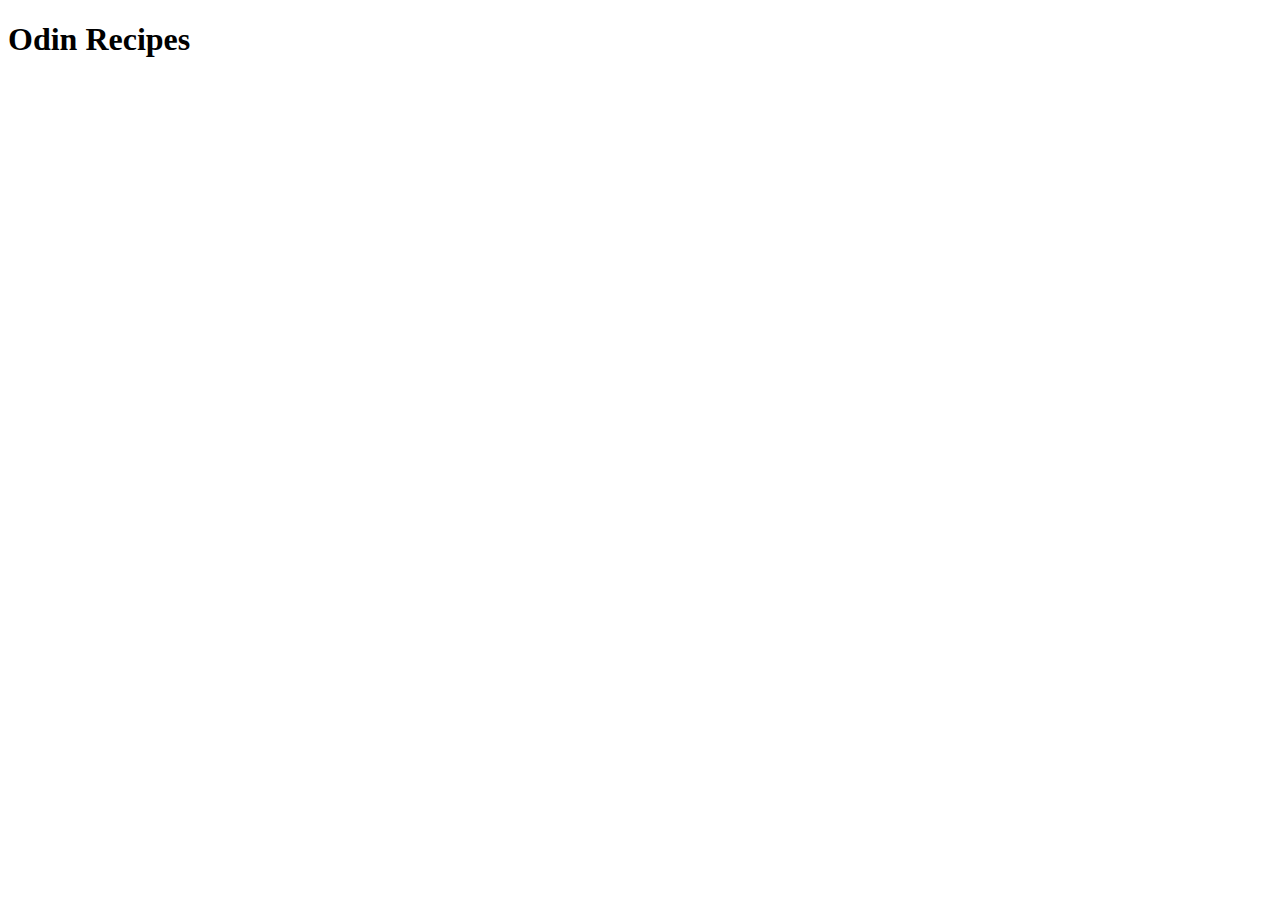
==== index.html @ d77c9108 "Initial structure for Recipes." ====
<!DOCTYPE html>
<html lang="en">
<head>
    <meta charset="UTF-8">
    <meta name="viewport" content="width=device-width, initial-scale=1.0">
    <title>Odin Recipes</title>
</head>
<body>
    <h1>Odin Recipes</h1>
</body>
</html>
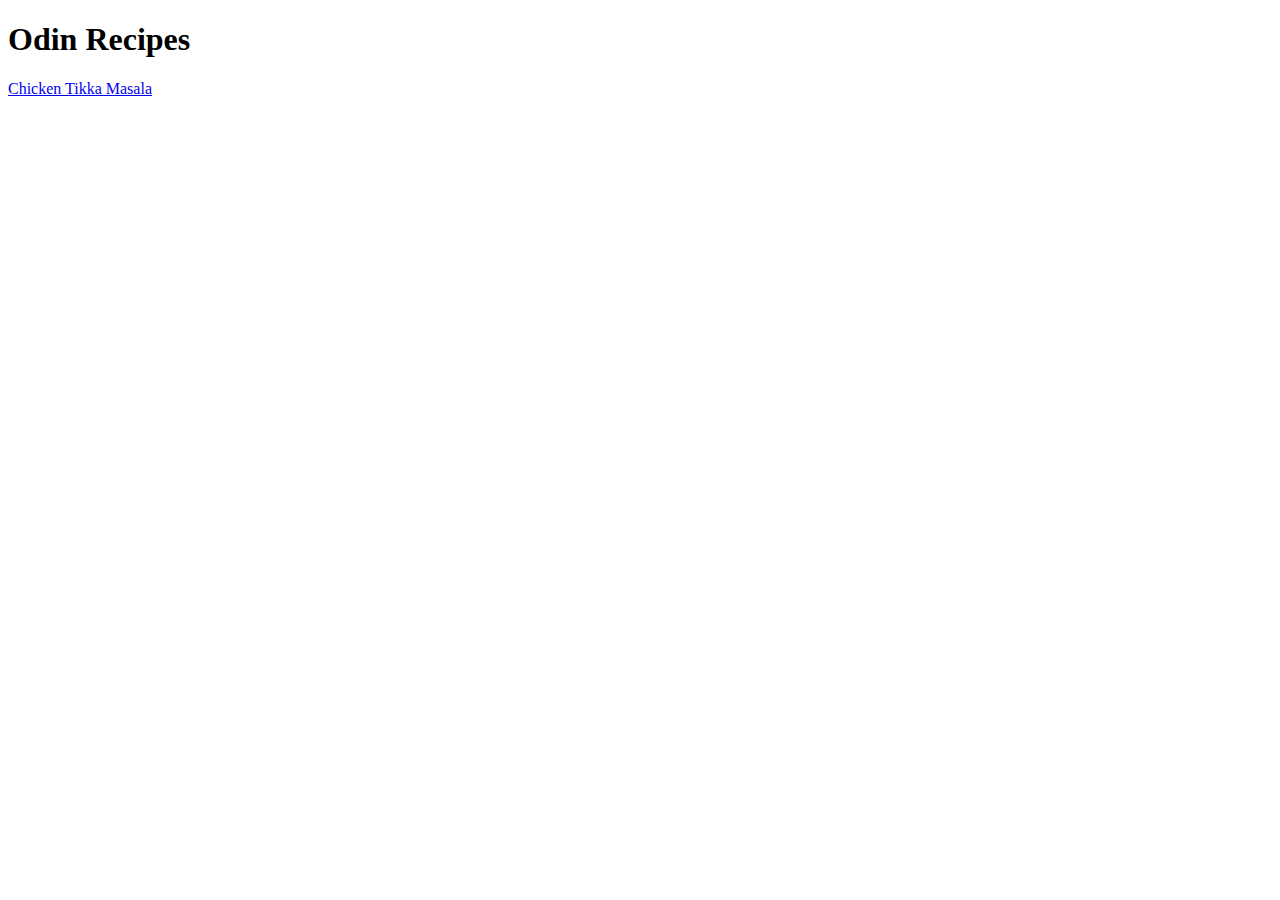
==== commit c68fb311: "Add Chicken Tikka Masala Recipe page and fixed the link from index.html." ====
--- a/index.html
+++ b/index.html
@@ -7,5 +7,6 @@
 </head>
 <body>
     <h1>Odin Recipes</h1>
+    <a href="./recipes/chicken-tikka-masala.html">Chicken Tikka Masala</a>
 </body>
 </html>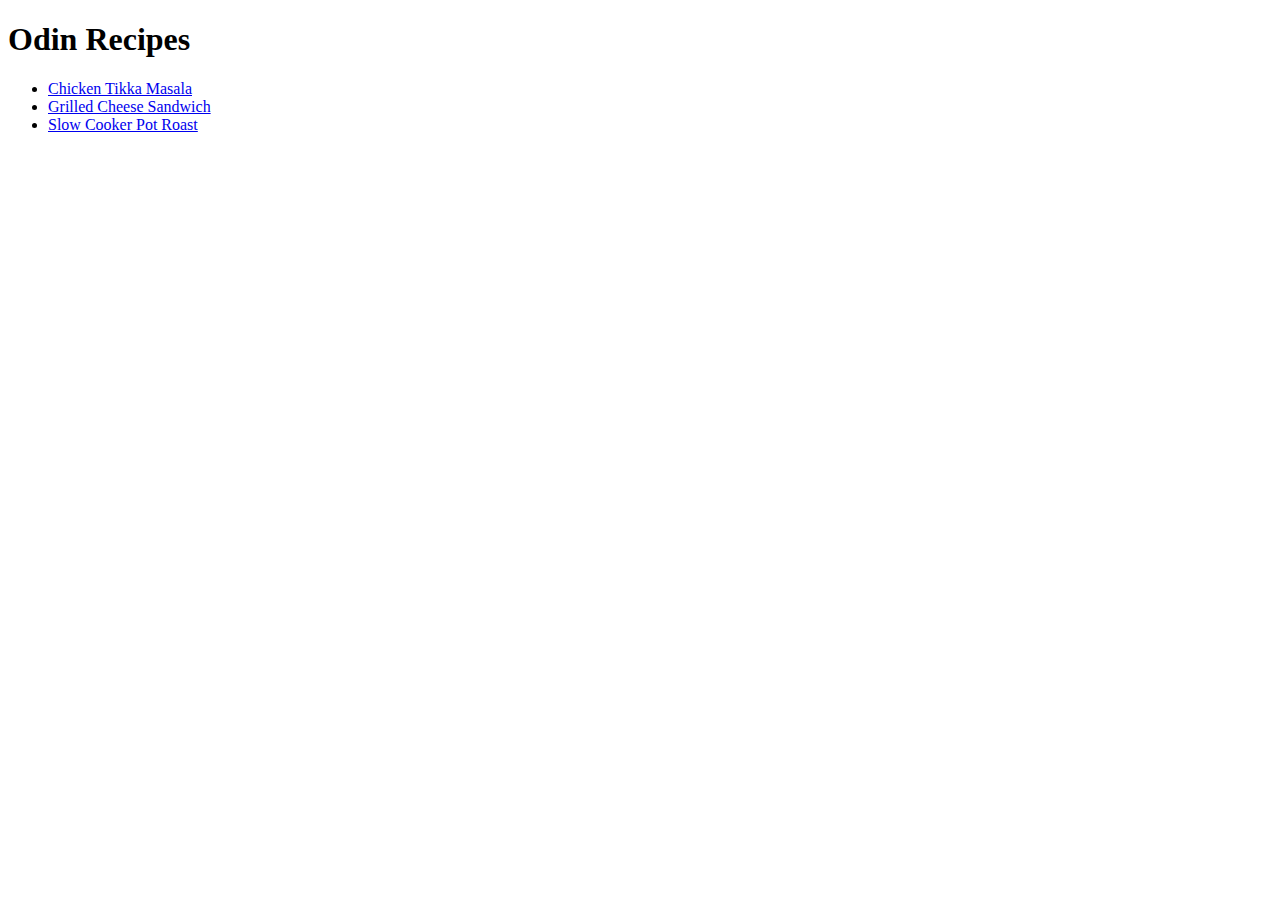
==== commit 02e3dbfc: "Add two more recipes" ====
--- a/index.html
+++ b/index.html
@@ -7,6 +7,10 @@
 </head>
 <body>
     <h1>Odin Recipes</h1>
-    <a href="./recipes/chicken-tikka-masala.html">Chicken Tikka Masala</a>
+    <ul>    
+        <li><a href="./recipes/chicken-tikka-masala.html">Chicken Tikka Masala</a></li>
+        <li><a href="./recipes/grilled-cheese-sandwich.html">Grilled Cheese Sandwich</a></li>
+        <li><a href="./recipes/slow-cooker-pot-roast.html">Slow Cooker Pot Roast</a></li>
+    </ul>
 </body>
 </html>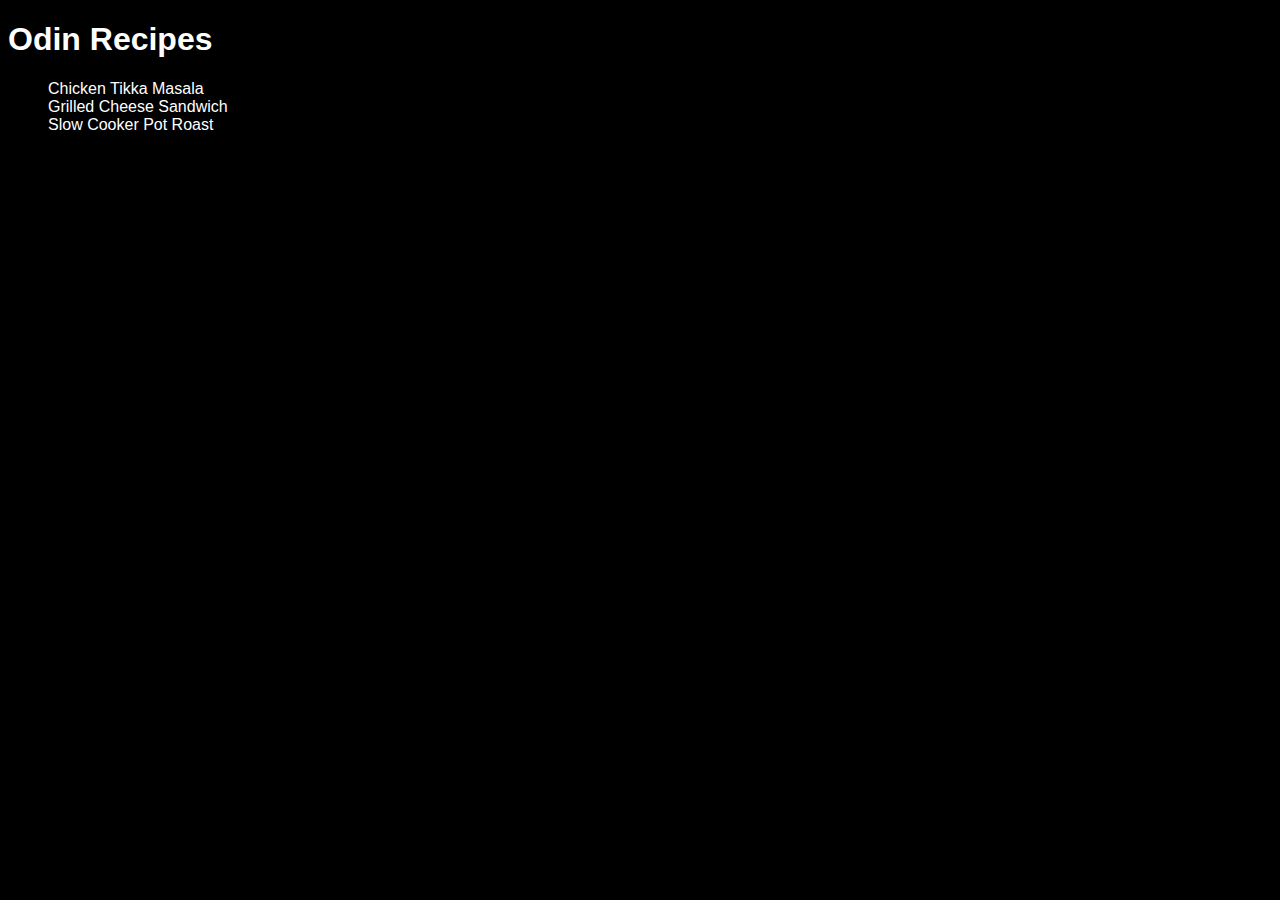
==== commit 8d918828: "Add external CSS stylesheet and have all HTML files link to it" ====
--- a/index.html
+++ b/index.html
@@ -1,16 +1,26 @@
 <!DOCTYPE html>
 <html lang="en">
-<head>
-    <meta charset="UTF-8">
-    <meta name="viewport" content="width=device-width, initial-scale=1.0">
+  <head>
+    <meta charset="UTF-8" />
+    <meta name="viewport" content="width=device-width, initial-scale=1.0" />
     <title>Odin Recipes</title>
-</head>
-<body>
+    <link rel="stylesheet" href="styles.css" />
+  </head>
+
+  <body>
     <h1>Odin Recipes</h1>
-    <ul>    
-        <li><a href="./recipes/chicken-tikka-masala.html">Chicken Tikka Masala</a></li>
-        <li><a href="./recipes/grilled-cheese-sandwich.html">Grilled Cheese Sandwich</a></li>
-        <li><a href="./recipes/slow-cooker-pot-roast.html">Slow Cooker Pot Roast</a></li>
+    <ul>
+      <li>
+        <a href="./recipes/chicken-tikka-masala.html">Chicken Tikka Masala</a>
+      </li>
+      <li>
+        <a href="./recipes/grilled-cheese-sandwich.html"
+          >Grilled Cheese Sandwich</a
+        >
+      </li>
+      <li>
+        <a href="./recipes/slow-cooker-pot-roast.html">Slow Cooker Pot Roast</a>
+      </li>
     </ul>
-</body>
-</html>+  </body>
+</html>
--- a/styles.css
+++ b/styles.css
@@ -0,0 +1,22 @@
+* {
+  font-family: Arial, sans-serif;
+}
+
+body {
+  background-color: #000000;
+  color: #ffffff;
+}
+img {
+  display: block;
+  margin-left: auto;
+  margin-right: auto;
+  height: auto;
+  width: 500px;
+}
+ul {
+  list-style: none;
+}
+a {
+  color: #ffffff;
+  text-decoration: none;
+}
